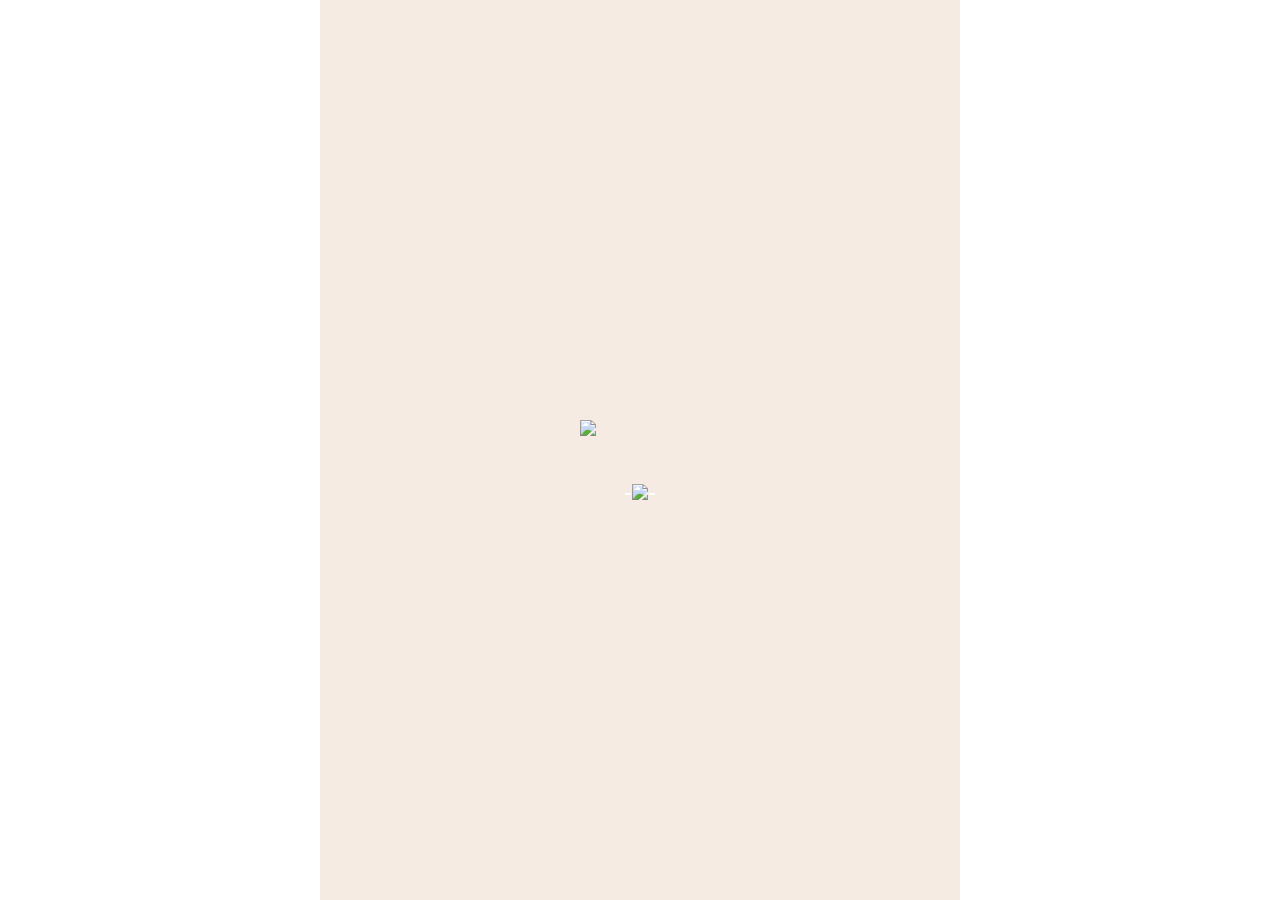
==== index.html @ 5b01dbd1 "p1动画调整" ====
<!DOCTYPE html>
<html lang="en">
<head>
    <meta charset="UTF-8">
    <script>
        var ua = navigator.userAgent;
        var phoneWidth = parseInt(window.screen.width), phoneScale = phoneWidth / 640;
        if (/Android (\d+\.\d+)/.test(ua)) {
            var version = parseFloat(RegExp.$1);
            var qqv = ua.match(/MQQBrowser\/(\d+)/) ? ua.match(/MQQBrowser\/(\d+)/)[1] : 0;
            if (version > 2.3 && qqv < 6) {
                document.write('<meta name="viewport" content="width=640, minimum-scale = ' + phoneScale + ", maximum-scale = " + phoneScale + ', target-densitydpi=device-dpi,user-scalable=no">')
            } else {
                document.write('<meta name="viewport" content="width=640, target-densitydpi=device-dpi,user-scalable=no">')
            }
        } else {
            document.write('<meta name="viewport" content="width=640, user-scalable=no, target-densitydpi=device-dpi">')
        }
    </script>
    <meta name="format-detection" content="telephone=no"/>
    <meta name="apple-mobile-web-app-capable" content="yes"/>
    <meta name="HandheldFriendly" content="true"/>
    <meta name="apple-touch-fullscreen" content="yes"/>

    <script>
        var css;
        css = '<'+'link '+'href='+"css/common.css?v"+Math.random()+' rel='+"stylesheet "+'type='+"text/css"+'>'
        document.write(css);
        css = '<'+'link '+'href='+"css/animate.css?v"+Math.random()+' rel='+"stylesheet "+'type='+"text/css"+'>'
        document.write(css);
        css = '<'+'link '+'href='+"css/index.css?v"+Math.random()+' rel='+"stylesheet "+'type='+"text/css"+'>'
        document.write(css);
    </script>
    <link href="css/swiper.min.css" rel="stylesheet" type="text/css">
    <title>EP雅莹母亲节献礼</title>
</head>
<body>
<div class="top none">
    <img src="images/logo.png" class="logo">
    <img src="images/music_btn.png" class="music-btn">
    <img src="images/barrageBtn.png" class="barrage-btn barrage-open none">
    <img src="images/button-0.png" class="barrage-btn barrage-close none">
</div>

<div class="container P_bg">
    <img data-src="images/bg.jpg" class="bg-pic lazy">
    <img data-src="images/f.gif" class="bg-flower lazy">
</div>

<div class="container P_loading loadingColor">
    <div class="load-area">
        <img src="images/logo.png" class="load-logo">
        <!--<span class="num"></span>-->
        <span class="infinite">-<img src="images/loadgif.gif" class="">-</span>
    </div>
</div>

<div class="container P1 none">
        <div class="p1-page p1-page1">
            <img data-src="images/p1-1.jpg" class="p1-page-bg lazy">
            <img data-src="images/p0-text-1.png" class="p1-page-txt lazy">
        </div>
        <div class="p1-page p1-page2 none">
            <img data-src="images/p1-2.jpg" class="p1-page-bg lazy scale12">
            <img data-src="images/p0-text-2.png" class="p1-page-txt lazy opacity ani-fadeIn800 delay15">
        </div>
        <div class="p1-page p1-page3 none">
            <img data-src="images/p1-3.jpg" class="p1-page-bg lazy scale12">
            <img data-src="images/p0-text-3.png" class="p1-page-txt lazy opacity ani-fadeIn800 delay15">
        </div>
        <div class="p1-page p1-page4 none">
            <img data-src="images/p1-4.jpg" class="p1-page-bg lazy scale12">
            <img data-src="images/p0-text-4.png" class="p1-page-txt lazy opacity ani-fadeIn800 delay15">
        </div>
        <div class="p1-page p1-page5 none">
            <img data-src="images/p1-5.jpg" class="p1-page-bg lazy scale12">
            <img data-src="images/p0-text-5.png" class="p1-page-txt lazy opacity ani-fadeIn800 delay15">
        </div>
        <div class="p1-page p1-page6 none">
            <img data-src="images/p1-6.jpg" class="p1-page-bg lazy scale12">
            <img data-src="images/p0-text-6.png" class="p1-page-txt lazy opacity ani-fadeIn800 delay15">
        </div>
        <div class="p1-page p1-page7 none">
            <img data-src="images/p1-7.jpg" class="p1-page-bg lazy scale12">
            <img data-src="images/p0-text-7.png" class="p1-page-txt lazy opacity ani-fadeIn800 delay15">
        </div>
    <img data-src="images/jiantou.png" class="arraw ani-arrdown lazy">
</div>

<div class="container P_Video none">

    <img data-src="images/p1-text-1.png" class="pv-title lazy">

    <div class="videoBox">
        <img data-src="images/p1-img-1.png" class="video-border lazy">
        <video src="video/video.mp4" id="video"  width="525" height="291" x-webkit-airplay="true" webkit-playsinline playsinline airplay="allow" x5-video-player-type="h5" class="iosPreload" poster="images/poster.png"></video>
        <img data-src="images/vplayBtn.png?v1" class="play-btn lazy">
    </div>

    <img data-src="images/p1-text-2.png" class="pv-txt lazy">
    <img data-src="images/p1-button-2.png" class="pv-btn lazy">

    <div class="pv-bottom pv-bottom1 none">
        <img data-src="images/p2_img_4.png?v1" class="p1 rule-btn lazy">
        <img data-src="images/p2_img_5.png" class="p2 lazy">
        <img data-src="images/p2_img_6.png?v1" class="p3 lazy">
    </div>
    <div class="pv-bottom pv-bottom2 none">
        <img data-src="images/p2_img_4.png?v1" class="rule-btn lazy">
    </div>
</div>

<div class="container P_record none">
    <img data-src="images/p2-text-1.png" class="prec-title lazy">

    <div class="recordBox">
        <p class="time one">
            <span class="s">5</span>
            ''
            <span class="ms">00</span>
        </p>
        <img data-src="images/yinbo.png" class="bo1 bo1-bopng lazy">
        <img data-src="images/yinbo.gif" class="bo1 bo1-bogif none lazy">
        <img data-src="images/p2-button-1.png" class="icon1 icon1-start one lazy">
        <img data-src="images/p2-button-2.png" class="icon1 icon1-end two none lazy  ">
        <img data-src="images/p2-button-8.png" class="icon1 icon1-pause two none lazy  ">

        <img data-src="images/p2-text-2.png" class="btn-start one lazy">

        <div class="op-tip2 two none">
            <img data-src="images/p2-button-3.png" class="btn-listen lazy">
            <img data-src="images/p2-button-4.png" class="btn-restart lazy">
        </div>

    </div>

    <img src="images/p2-text-3.png" class="record-txt record-txt1 lazy none">
    <img src="images/trytext.png" class="record-txt record-txt2 lazy none">

    <div class="analysisBox">
        <div class="analysisResult theme_color"></div>
        <img data-src="images/p2-button-7.png" class="submit ui-chrome-btn-disable lazy">
    </div>

    <div class="ui-btnGroup prec-btnGroup none">
        <img data-src="images/p2-button-5.png" class="btn1 lazy">
        <img data-src="images/p2-button-6.png" class="btn2 lazy">
    </div>

    <!--<img src="images/p2-button-5.png" class="prec-prizeBtn none">-->
    <!--<img src="images/p2-button-6.png" class="prec-shareBtn none">-->
</div>

<div class="container P_prize_result none">
    <img data-src="images/prztitle.png" class="prz-title opacity delay02 ani-fadeIn lazy">

    <!--88-->
    <div class="ui-prizeBox prizeBox1 none">
        <div class="prizeType1">
            <img data-src="images/p3-img-5.png" class="opacity ui-env1 ani-rotateN delay05 lazy">
            <img data-src="images/p3-img-4.png" class="opacity ui-env2 ani-rotateS delay05 lazy">
            <img data-src="images/p3-img-1.png" class="opacity ui-quan ani-rotateN delay05 lazy">
            <img data-src="images/p3-img-6.png" class="opacity ani-toBig2 ui-flower1 delay05 lazy">
        </div>
        <img src="images/p3-text-1.png" class="prize-txt lazy">
    </div>

    <!--188-->
    <div class="ui-prizeBox prizeBox2 none">
        <div class="prizeType1">
            <img data-src="images/p3-img-5.png" class="opacity ui-env1 ani-rotateN delay05 lazy">
            <img data-src="images/p3-img-4.png" class="opacity ui-env2 ani-rotateS delay05 lazy">
            <img data-src="images/p3-img-2.png" class="opacity ui-quan ani-rotateN delay05 lazy">
            <img data-src="images/p3-img-6.png" class="opacity ani-toBig2 ui-flower1 delay05 lazy">
        </div>
        <img data-src="images/p3-text-2.png" class="prize-txt lazy">
    </div>

    <!--520-->
    <div class="ui-prizeBox prizeBox3 none">
        <div class="prizeType1">
            <img data-src="images/p3-img-5.png" class="opacity ui-env1 ani-rotateN delay05 lazy">
            <img data-src="images/p3-img-4.png" class="opacity ui-env2 ani-rotateS delay05 lazy">
            <img data-src="images/p3-img-3.png" class="opacity ui-quan ani-rotateN delay05 lazy">
            <img data-src="images/p3-img-6.png" class="opacity ani-toBig2 ui-flower1 delay05 lazy">
        </div>
        <img data-src="images/p3-text-3.png" class="prize-txt lazy">
    </div>

    <!--矿泉水-->
    <div class="ui-prizeBox prizeBox4 none">
        <div class="prizeType2">
            <img data-src="images/p3-img-8.png" class="notquan opacity delay05 ani-fadeIn lazy">
            <img data-src="images/p3-img-7.png" class="opacity ui-flower2 ani-toBig1 delay05 lazy">
        </div>
        <img data-src="images/p3-text-4.png" class="prize-txt lazy">
    </div>

    <!--木头-->
    <div class="ui-prizeBox prizeBox5 none">
        <div class="prizeType2">
            <img data-src="images/p3-img-9.png" class="notquan opacity delay05 ani-fadeIn lazy">
            <img data-src="images/p3-img-7.png" class="opacity ani-toBig1  ui-flower2 delay05 lazy">
        </div>
        <img data-src="images/p3-text-5.png" class="prize-txt lazy">
    </div>

    <!--券按钮组-->
    <div class="ui-btnGroup prz-btnGroup1 opacity delay08 ani-fadeIn none">
        <img data-src="images/p3-button-1.png" class="btn1 lazy">
        <img data-src="images/p3-button-2.png" class="btn2 lazy">
    </div>
    <!--实物按钮组-->
    <div class="ui-btnGroup prz-btnGroup2 opacity delay08 ani-fadeIn none">
        <img data-src="images/fillBtn.png" class="btn1 lazy">
        <img data-src="images/p3-button-2.png" class="btn2 lazy">
    </div>

    <img src="images/p3-text-7.png" class="prizeType1-txt none">
    <img src="images/p3-text-6.png" class="prizeType4-txt none">

</div>

<div class="container P_chaxun none">
    <img data-src="images/p5-text-1.png" class="pcx-title lazy">

    <!--88-->
    <div class="ui-chaxunBox chaxunBox1 none">
        <img data-src="images/p5-img-1.png" class="cxpic cxpic1 lazy">
    </div>

    <!--188-->
    <div class="ui-chaxunBox chaxunBox2 none">
        <img data-src="images/p5-img-2.png" class="cxpic cxpic1 lazy">
    </div>

    <!--520-->
    <div class="ui-chaxunBox chaxunBox3 none">
        <img data-src="images/p5-img-3.png" class="cxpic cxpic1 lazy">
    </div>

    <!--矿泉水-->
    <div class="ui-chaxunBox chaxunBox4 none">
        <img data-src="images/p5-img-4.png" class="cxpic cxpic2 lazy">
        <img src="images/p3-img-7.png" class="cxpic-flower">
        <p class="add_info">
            <img data-src="images/text.png" class="txt lazy">
            &nbsp&nbsp
            <span class="province">浙江省</span>
            &nbsp&nbsp
            <span class="city">嘉兴市</span>
            &nbsp&nbsp
            <span class="door">八佰伴店</span>
        </p>
        <img src="images/p5-text-2.png" class="pchaxun-type4-tip">
    </div>

    <!--木头-->
    <div class="ui-chaxunBox chaxunBox5 none">
        <img data-src="images/p5-img-5.png" class="cxpic cxpic3 lazy">
        <p class="add_info">
            <img data-src="images/text.png" class="txt lazy">
            &nbsp&nbsp
            <span class="province">浙江省</span>
            &nbsp&nbsp
            <span class="city">嘉兴市</span>
            &nbsp&nbsp
            <span class="door">八佰伴店</span>
        </p>
        <img src="images/p5-text-2.png" class="pchaxun-type4-tip">
    </div>

    <!--券按钮组-->
    <div class="ui-btnGroup chaxun-btnGroup1 none">
        <img data-src="images/p3-button-1.png" class="btn1 lazy">
        <img data-src="images/p3-button-2.png" class="btn2 lazy">
    </div>

    <!--实物按钮组-->
    <div class="ui-btnGroup chaxun-btnGroup2 none">
        <img data-src="images/p3-button-2.png" class="btn2 lazy">
    </div>

    <img data-src="images/esc.png" class="pcxxx lazy"><!--关闭-->

</div><!--查询结果页-->

<div class="container P_chaxunDoor none">
    <div class="pcdBox">
        <div class="pcdxx"></div>
        <img data-src="images/p6-img-1.png" class="pcd-bg lazy">
        <div class="ui-selectBox selectBox2">
            <select class="addDataProvince ui-select select1">
                <option>领取省份</option>
                <option>浙江省</option>
            </select>
            <select class="addDataCity ui-select select2">
                <option>领取城市</option>
                <option>嘉兴市</option>
            </select>
            <select class="addDataAddress ui-select select3">
                <option>领取门店</option>
                <option>嘉兴八佰伴店</option>
            </select>
        </div>
        <p class="pcd-result">浙江省嘉兴市嘉兴八佰伴店</p>
    </div>
</div><!--查询可使用门店-->

<div class="container P_fill none">
    <div class="fillBox black">
        <img data-src="images/p4-img-1.png" class="fill-bg lazy">

        <div class="infoBox">
            <input id="name" class="input name-input" placeholder="姓名">
            <input type="tel" id="phone" class="input phone-input" placeholder="手机">
        </div>

        <div class="ui-selectBox selectBox1">
            <select class="addDataProvince ui-select select1">
                <option>领取省份</option>
                <option>浙江省</option>
            </select>
            <select class="addDataCity ui-select select2">
                <option>领取城市</option>
                <option>嘉兴市</option>
            </select>
            <select class="addDataAddress ui-select select3">
                <option>领取门店</option>
                <option>嘉兴八佰伴店</option>
            </select>
        </div>
        <img data-src="images/p4-text-1.png" class="fill-txt lazy">
        <img data-src="images/p4-button-1.png" class="fill-btn lazy">

    </div>
</div>

<div  class="P_danmu none">
    <div id="danmu" class="danmuBox"></div>
    <div class="barrage animate ani-move_from_right none">
        <!--<div class="photo">-->
            <!--<img src="images/haha.gif">-->
        <!--</div>-->
        <div class="contentBox">
            <p class="content">这是一条弹幕信息</p>
        </div>
        <div class="close">
            <!--<img src="images/close.png">-->
        </div>
    </div>
</div>

<div class="container P_rule none">
    <div class="ruleBox">
        <div class="rulexx"></div>
        <img data-src="images/p11-img-1.png" class="rule-bg lazy">
        <div class="rule_scrollArea">
            <img data-src="images/p11-text-1.png" class="rule-txt lazy">
        </div>
        <img data-src="images/jiantou.png" class="arraw ani-arraw lazy">
    </div>
</div>

<div class="container P_share none">
    <img data-src="images/fenxiang.png" class="share-pic lazy">
</div>

<div class="container P_code none">
    <img data-src="images/p10.jpg" style="top:0;left:0;" class="lazy">
</div><!--二维码-->

<div class="container P_end1 none"><!--参与过-->
    <img data-src="images/p9.jpg" style="top:0;left:0;" class="lazy">
    <img data-src="images/p9-button.png" class="pend-btn lazy">
</div>

<div class="container P_end2 none"><!--未参与过-->
    <img data-src="images/p8.jpg" style="top:0;left:0;" class="lazy">
</div>

<div class="container P_alert none">
    <div class="ui-alertBox alertBox1 none"><!--单行-->
        <img data-src="images/esc-1.png" class="alertxx lazy">
        <img data-src="images/text-1.png" class="alerttip lazy"><!--友情提示-->
        <p class="alert-txt theme_color"></p>

        <img data-src="images/button-3.png" class="alertbtn alertbtn1 none lazy"><!--立即填写-->
        <!--<img src="images/" class="alertbtn alertbtn3">-->
    </div>

    <div class="ui-alertBox alertBox2 none"><!--多行-->
        <!--<img src="images/esc-1.png" class="alertxx">-->
        <img data-src="images/text-1.png" class="alerttip lazy">
        <p class="alert-txt theme_color"></p>

        <img data-src="images/button-1.png" class="alertbtn alertbtn1 none lazy"><!--填写领奖信息-->
    </div>

    <div class="ui-alertBox alertBox3 like-table none"><!--多行-->
        <!--<img src="images/esc-1.png" class="alertxx">-->
        <p class="alert-txt theme_color like-cell">

        </p>

        <img data-src="images/button-2.png" class="alertbtn alertbtn1 none lazy"><!--前往注册-->

    </div>
</div>

<div class="hp">
    <div class="hp_box">
        <img src="images/phone.png" class="phone">
        <img src="images/weile.png" class="hp_tip">
    </div>
</div>
<audio id="bgm" src="music/music.mp3" preload="auto" loop="true" class="iosPreload"></audio>
<audio id="start_msc" src="music/start.mp3" preload="auto"></audio>
<script src="js/jquery-3.2.1.min.js"></script>
<script src="js/swiper.jquery.min.js"></script>


<input type="hidden" id="is_end" value="0" /><!--活动是否结束-->
<input type="hidden" id="have_guanzhu" value="1" /><!--是否关注-->
<input type="hidden" id="is_vip" value="1" /><!--是否是vip-->
<input type="hidden" id="goRegist" value="0" /><!--刚才去注册了一下-->
<input type="hidden" id="prizeType" value="4" /><!--奖品类型:0,1,2,3,4,5;0表示没抽过-->
<input type="hidden" id="FromTuiSong" value="0" /><!--是否从推送进页面-->
<input type="hidden" id="haveFill" value="1" /><!--已经填写过信息-->

<input type="hidden" id="openid" value="" />
<input type="hidden" id="appId" value="" />
<input type="hidden" id="timestamp" value="" />
<input type="hidden" id="nonceStr" value="" />
<input type="hidden" id="signature" value="" />
<script src="https://res.wx.qq.com/open/js/jweixin-1.0.0.js"></script>

<script>
    var js;
    js = '<' + 'script ' + 'src=' + "js/index.js?v" + Math.random() + '>' + '</' + 'script' + '>'
    document.write(js)
</script>

</body>
</html>
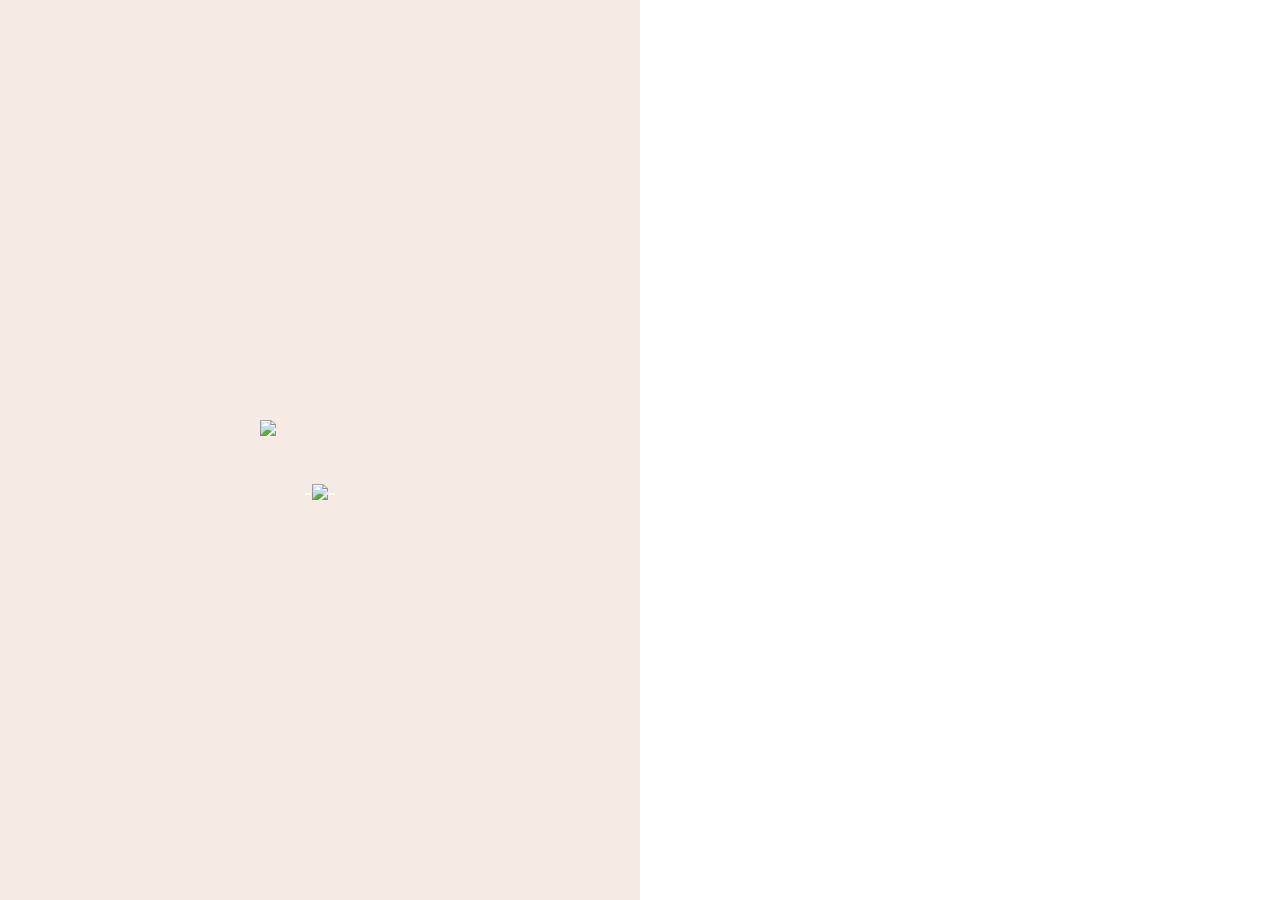
==== commit 3a94d17e: "语音识别可修改、查看门店不可换行" ====
--- a/index.html
+++ b/index.html
@@ -58,27 +58,63 @@
 <div class="container P1 none">
         <div class="p1-page p1-page1">
             <img data-src="images/p1-1.jpg" class="p1-page-bg lazy">
-            <img data-src="images/p0-text-1.png" class="p1-page-txt lazy">
+
+            <img src="images/p0-text-2.png" class="p1-page-txt opacity ani-fadeIn800 delay15 lazy">
+            <div class="picBox opacity ani-fadeIn800 delay18">
+                <img src="images/p0-text-1.png" class="smalltxt lazy">
+                <div class="lineBox ani-line opacity delay21">
+                    <img src="images/p0-text-3.png" class="line lazy">
+                </div>
+            </div>
         </div>
         <div class="p1-page p1-page2 none">
             <img data-src="images/p1-2.jpg" class="p1-page-bg lazy scale12">
-            <img data-src="images/p0-text-2.png" class="p1-page-txt lazy opacity ani-fadeIn800 delay15">
+
+            <img src="images/p0-text-5.png" class="p1-page-txt opacity ani-fadeIn800 delay15 lazy">
+            <div class="picBox opacity ani-fadeIn800 delay18">
+                <img src="images/p0-text-4.png" class="smalltxt lazy">
+                <div class="lineBox ani-line opacity delay21">
+                    <img src="images/p0-text-6.png" class="line lazy">
+                </div>
+            </div>
         </div>
         <div class="p1-page p1-page3 none">
             <img data-src="images/p1-3.jpg" class="p1-page-bg lazy scale12">
-            <img data-src="images/p0-text-3.png" class="p1-page-txt lazy opacity ani-fadeIn800 delay15">
+
+            <img src="images/p0-text-8.png" class="p1-page-txt opacity ani-fadeIn800 delay15 lazy">
+            <div class="picBox opacity ani-fadeIn800 delay18">
+                <img src="images/p0-text-7.png" class="smalltxt lazy">
+                <div class="lineBox ani-line opacity delay21">
+                    <img src="images/p0-text-9.png" class="line lazy">
+                </div>
+            </div>
         </div>
         <div class="p1-page p1-page4 none">
             <img data-src="images/p1-4.jpg" class="p1-page-bg lazy scale12">
-            <img data-src="images/p0-text-4.png" class="p1-page-txt lazy opacity ani-fadeIn800 delay15">
+
+            <img src="images/p0-text-11.png" class="p1-page-txt opacity ani-fadeIn800 delay15 lazy">
+            <div class="picBox opacity ani-fadeIn800 delay18">
+                <img src="images/p0-text-10.png" class="smalltxt lazy">
+                <div class="lineBox ani-line opacity delay21">
+                    <img src="images/p0-text-12.png" class="line lazy">
+                </div>
+            </div>
         </div>
         <div class="p1-page p1-page5 none">
             <img data-src="images/p1-5.jpg" class="p1-page-bg lazy scale12">
-            <img data-src="images/p0-text-5.png" class="p1-page-txt lazy opacity ani-fadeIn800 delay15">
+
+            <img src="images/p0-text-14.png" class="p1-page-txt opacity ani-fadeIn800 delay15 lazy">
+            <div class="picBox opacity ani-fadeIn800 delay18">
+                <img src="images/p0-text-13.png" class="smalltxt lazy">
+                <div class="lineBox ani-line opacity delay21">
+                    <img src="images/p0-text-15.png" class="line lazy">
+                </div>
+            </div>
         </div>
         <div class="p1-page p1-page6 none">
             <img data-src="images/p1-6.jpg" class="p1-page-bg lazy scale12">
-            <img data-src="images/p0-text-6.png" class="p1-page-txt lazy opacity ani-fadeIn800 delay15">
+
+            <img src="images/p0-text-16.png" class="p1-page-txt opacity ani-fadeIn800 delay15 lazy">
         </div>
         <div class="p1-page p1-page7 none">
             <img data-src="images/p1-7.jpg" class="p1-page-bg lazy scale12">
@@ -138,7 +174,7 @@
     <img src="images/trytext.png" class="record-txt record-txt2 lazy none">
 
     <div class="analysisBox">
-        <div class="analysisResult theme_color"></div>
+        <input type="text" class="analysisResult theme_color">
         <img data-src="images/p2-button-7.png" class="submit ui-chrome-btn-disable lazy">
     </div>
 
@@ -242,7 +278,6 @@
     <!--矿泉水-->
     <div class="ui-chaxunBox chaxunBox4 none">
         <img data-src="images/p5-img-4.png" class="cxpic cxpic2 lazy">
-        <img src="images/p3-img-7.png" class="cxpic-flower">
         <p class="add_info">
             <img data-src="images/text.png" class="txt lazy">
             &nbsp&nbsp
@@ -386,6 +421,7 @@
         <p class="alert-txt theme_color"></p>
 
         <img data-src="images/button-3.png" class="alertbtn alertbtn1 none lazy"><!--立即填写-->
+        <img data-src="images/button-3.png" class="alertbtn alertbtn2 none lazy"><!--去选择正确的门店-->
         <!--<img src="images/" class="alertbtn alertbtn3">-->
     </div>
 
@@ -424,7 +460,7 @@
 <input type="hidden" id="have_guanzhu" value="1" /><!--是否关注-->
 <input type="hidden" id="is_vip" value="1" /><!--是否是vip-->
 <input type="hidden" id="goRegist" value="0" /><!--刚才去注册了一下-->
-<input type="hidden" id="prizeType" value="4" /><!--奖品类型:0,1,2,3,4,5;0表示没抽过-->
+<input type="hidden" id="prizeType" value="0" /><!--奖品类型:0,1,2,3,4,5;0表示没抽过-->
 <input type="hidden" id="FromTuiSong" value="0" /><!--是否从推送进页面-->
 <input type="hidden" id="haveFill" value="1" /><!--已经填写过信息-->
 
